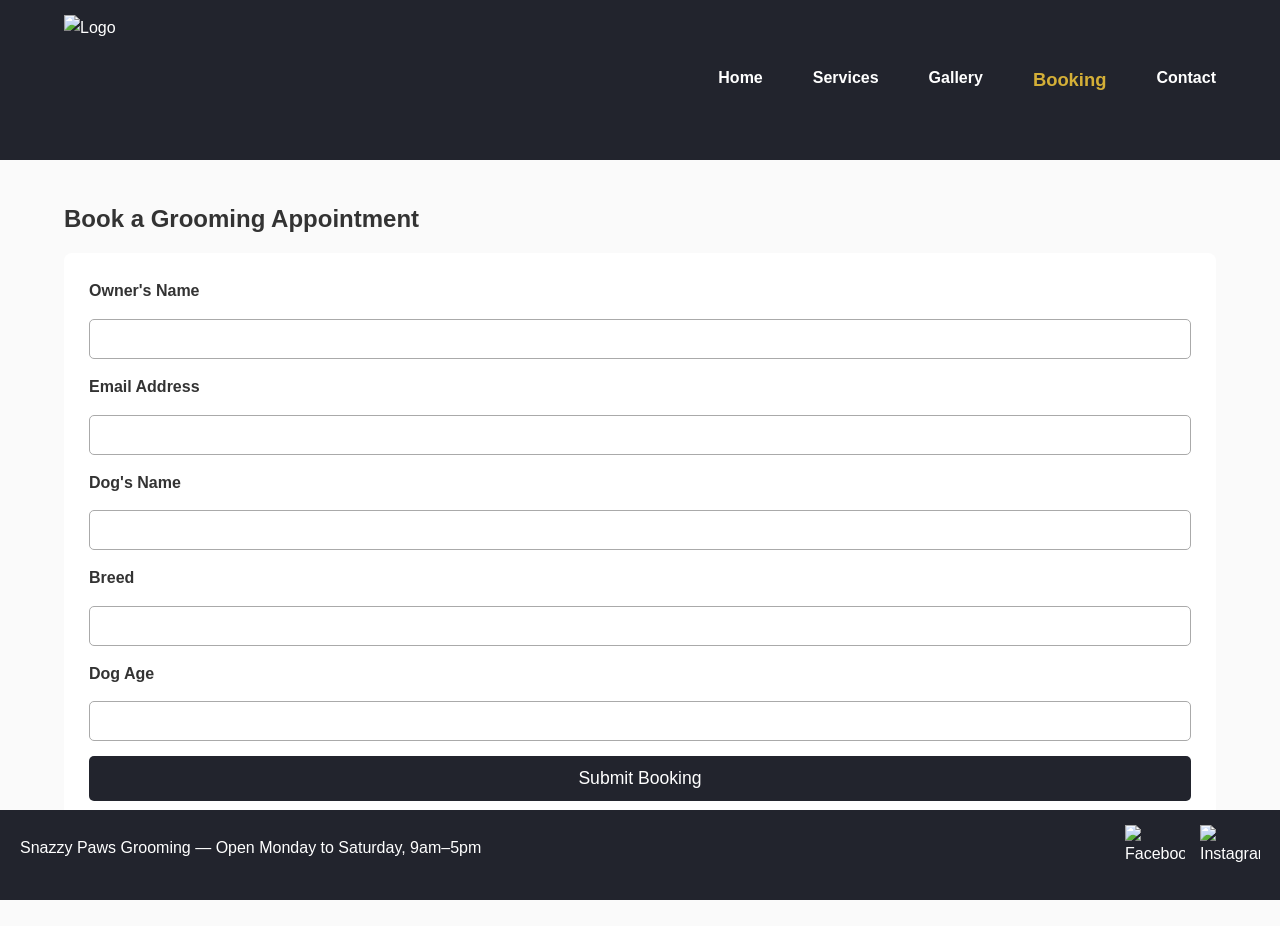
==== booking.html @ 5353f77e "Add files via upload" ====
<!DOCTYPE html>
<html lang="en">
<head>
    <meta charset="UTF-8">
    <meta name="viewport" content="width=device-width, initial-scale=1.0">
    <title>Snazzy Paws Grooming | Booking</title>
    
    <link rel="stylesheet" href="style.css">
</head>
<body>

<header>
    <nav>
        <div class="logo">
        <img src="images/logo.png" alt="Logo">
    </div>
        <ul>
            <li><a href="index.html">Home</a></li>
            <li><a href="services.html">Services</a></li>
            <li><a href="gallery.html">Gallery</a></li>
            <li><a href="booking.html" class="active">Booking</a></li>
            <li><a href="contact.html">Contact</a></li>
        </ul>
    </nav>
</header>

<section class="booking">
    <h2>Book a Grooming Appointment</h2>
    <form>
        <label for="owner">Owner's Name</label>
        <input type="text" id="owner" required>
        <label for="email">Email Address</label>
        <input type="email" id="email" required>
        <label for="dogname">Dog's Name</label>
        <input type="text" id="dogname" required>
        <label for="breed">Breed</label>
        <input type="text" id="breed" required>
        <label for="age">Dog Age</label>
        <input type="number" id="age" min="0">
        <button type="submit">Submit Booking</button>
    </form>
</section>

<footer>
    <p>Snazzy Paws Grooming — Open Monday to Saturday, 9am–5pm</p>
    <div class="social">
        <img src="images/facebook.png" alt="Facebook">
        <img src="images/instagram.png" alt="Instagram">
    </div>
</footer>

</body>
</html>
---- style.css ----
*{margin:0;padding:0;box-sizing:border-box}body{font-family:Arial,Helvetica,sans-serif;line-height:1.6;background-color:#fafafa;color:#333;padding-bottom:60px}img{width:100%;height:auto;display:block}h1,h2,h3{margin-bottom:15px;font-weight:700}p{margin-bottom:15px}header{background-color:#22242d;color:#fff;padding:15px 0}.logo{display:flex;gap:15px}.logo img{width:200px;height:130px;object-fit:contain}nav{width:90%;margin:auto;display:flex;justify-content:space-between;align-items:center}nav h1{font-size:1.6rem}nav ul{list-style:none;display:flex;gap:50px}nav a{color:#fff;text-decoration:none;font-weight:700;transition:all .2s ease-in-out}nav a:hover{text-decoration:underline}nav a.active{color:#d4af37;font-size:1.15rem;font-weight:800}.hero{display:flex;justify-content:flex-end;align-items:center;position:relative}.hero-text{position:absolute;top:20px;left:20px;max-width:40%;background:rgba(0,0,0,.6);padding:15px 20px;color:#fff;border-radius:5px}.hero img{width:50%;max-width:800px;height:auto;object-fit:cover;object-position:right}section{width:90%;margin:40px auto}.overview,.hours,.education{background:#fff;padding:20px;border-radius:8px}.contact-map{width:90%;margin:40px auto;background:#fff;padding:20px;border-radius:8px;margin-bottom:100px}.contact-map iframe{width:100%;border-radius:8px}table{width:75%;border-collapse:collapse;margin-top:20px}table th{background-color:#22242d;color:#fff;padding:12px;text-align:left}table td{padding:12px;border-bottom:1px solid #ddd}table tr:nth-child(even){background-color:#f2f2f2}.gallery .grid{display:grid;grid-template-columns:repeat(4,1fr);gap:8px}.gallery img{width:100%;height:280px;object-fit:cover;border-radius:6px}.video-grid{display:grid;grid-template-columns:repeat(4,1fr);gap:15px}.video-grid img{width:100%;height:auto;object-fit:contain;border-radius:6px}form{display:flex;flex-direction:column;gap:15px;background:#fff;padding:25px;border-radius:8px}label{font-weight:700}input,select,textarea{padding:10px;border:1px solid #aaa;border-radius:5px;font-size:1rem}button{padding:12px;background-color:#22242d;color:#fff;border:none;border-radius:5px;font-size:1.1rem;cursor:pointer}button:hover{background-color:#d4af37}.social{display:flex;gap:15px}.social img{width:60px;height:60px;object-fit:contain}footer{background-color:#22242d;color:#fff;padding:15px 20px;position:fixed;bottom:0;width:100%;display:flex;justify-content:space-between;align-items:center}@media(max-width:900px){.gallery .grid{grid-template-columns:repeat(3,1fr)}.hero-text{max-width:60%;top:10px}}@media(max-width:600px){nav{flex-direction:column;gap:10px}nav ul{flex-direction:column;text-align:center}.hero{flex-direction:column;align-items:flex-start}.hero-text{position:static;width:100%;max-width:100%;margin-bottom:20px}.hero img{width:100%;max-width:none}.gallery .grid{grid-template-columns:repeat(2,1fr)}form{padding:15px}}@media(max-width:400px){.gallery .grid{grid-template-columns:1fr}}
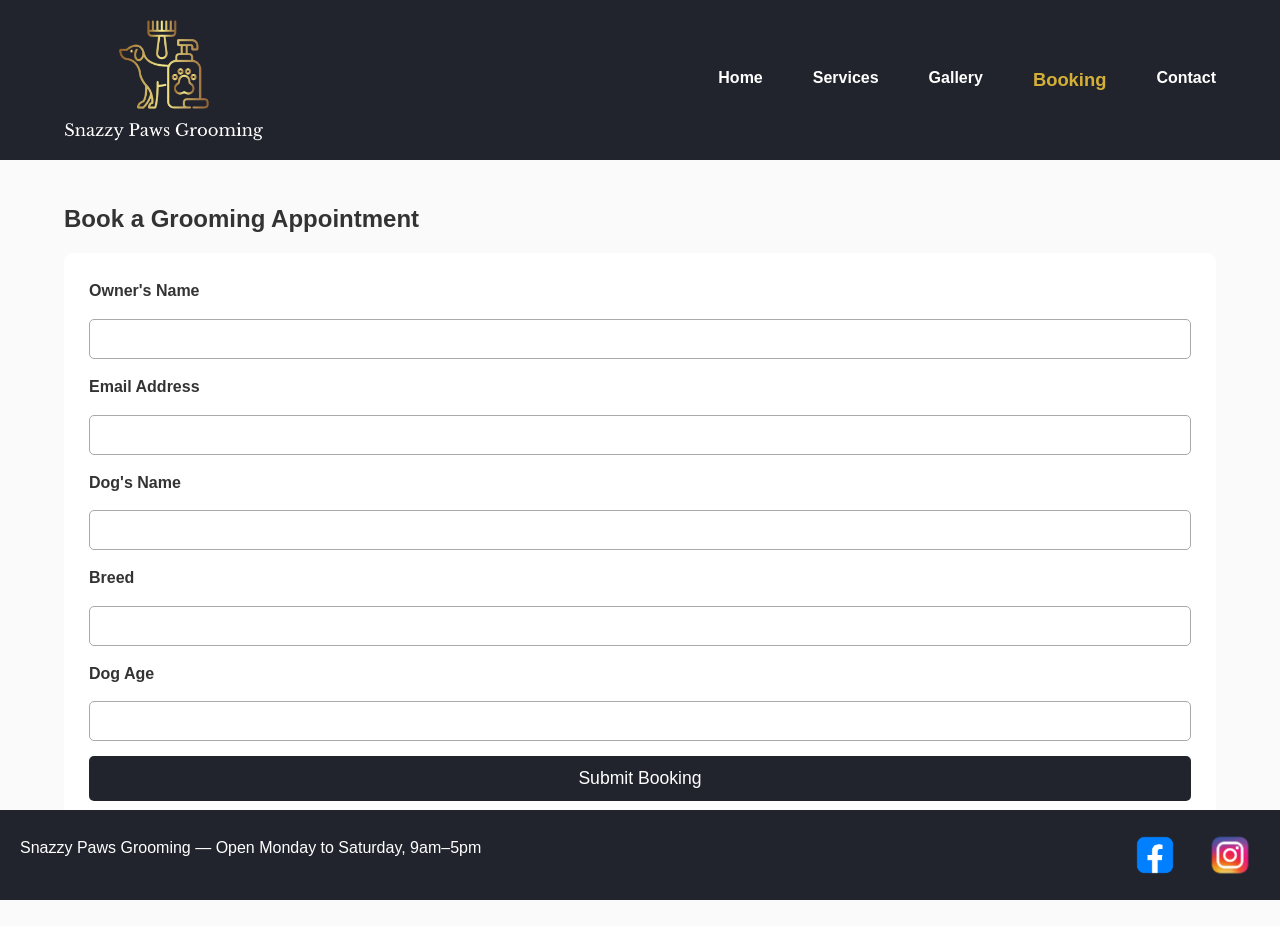
==== commit dad0017f: "Update booking.html Cleaning up the HTML" ====
--- a/booking.html
+++ b/booking.html
@@ -4,11 +4,9 @@
     <meta charset="UTF-8">
     <meta name="viewport" content="width=device-width, initial-scale=1.0">
     <title>Snazzy Paws Grooming | Booking</title>
-    
     <link rel="stylesheet" href="style.css">
 </head>
 <body>
-
 <header>
     <nav>
         <div class="logo">
@@ -23,7 +21,6 @@
         </ul>
     </nav>
 </header>
-
 <section class="booking">
     <h2>Book a Grooming Appointment</h2>
     <form>
@@ -40,7 +37,6 @@
         <button type="submit">Submit Booking</button>
     </form>
 </section>
-
 <footer>
     <p>Snazzy Paws Grooming — Open Monday to Saturday, 9am–5pm</p>
     <div class="social">
@@ -48,6 +44,5 @@
         <img src="images/instagram.png" alt="Instagram">
     </div>
 </footer>
-
 </body>
 </html>
